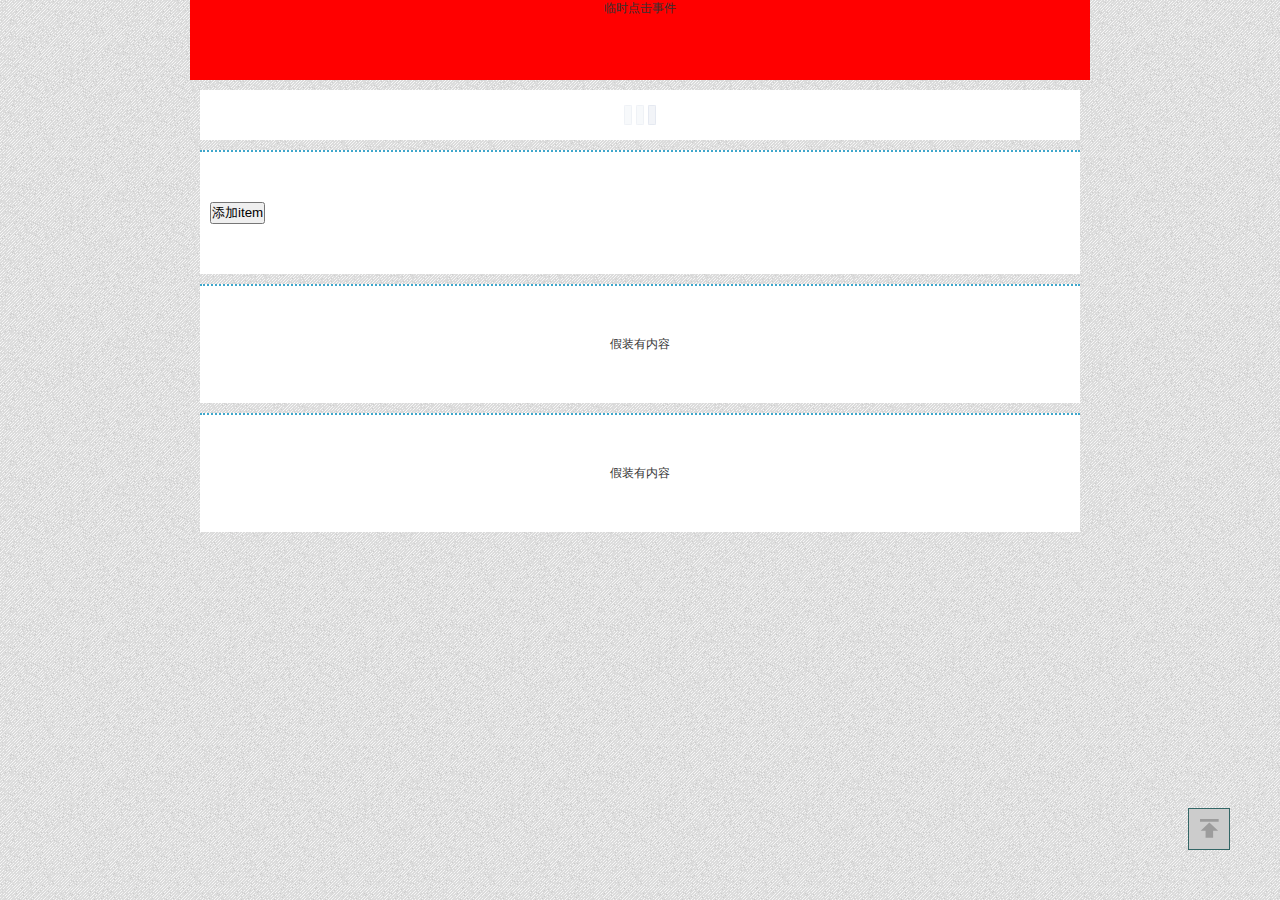
==== src/main/webapp/moment.html @ 11e680da "update" ====
<!DOCTYPE html>
<html>
	<head>
		<meta charset="utf-8" />
		<title>moment</title>
		<link href="css/style.css" rel="stylesheet" type="text/css">
		<script type="text/javascript" src="script/jquery-3.2.1.js" language="javascript"></script>
		<script type="text/javascript" src="script/moment.js" language="javascript"></script>
	</head>
	<body>
		<div class="test1" >临时点击事件</div>
		<ul class="momentList">
			<li class="itemLoading">
				<div></div>
			</li>
			<li class="momentItem">
				<button class="addItem">添加item</button>
			</li>
			<li class="momentItem">
				<p>假装有内容</p>
			</li>
			<li class="momentItem">
				<p>假装有内容</p>
			</li>
			
		</ul>
	</body>
	<div class="gotoTop">
		<svg style="display: inherit; margin: 10px auto;" width="19px" height="19px" viewBox="0 0 19 19" version="1.1" xmlns="http://www.w3.org/2000/svg" xmlns:xlink="http://www.w3.org/1999/xlink">
            <!-- Generator: Sketch 3.8.3 (29802) - http://www.bohemiancoding.com/sketch -->
            <title>top</title>
            <desc>Created with Sketch.</desc>
            <defs></defs>
            <g id="Page-1" stroke="none" stroke-width="1" fill="none" fill-rule="evenodd">
                <g id="" transform="translate(-1342.000000, -1007.000000)" fill="#9C9C9C">
                    <g id="top" transform="translate(1342.000000, 1007.000000)">
                        <g id="Group" transform="translate(0.034817, 0.034817)">
                            <path d="M9.31638754,3.41230862 L0.658755149,11.7803907 L5.57221681,11.7803907 L5.52932916,18.6327751 L13.0821194,18.6327751 L13.0821194,11.7589149 L18.1243933,11.6945301 L9.31638754,3.41230862 L9.31638754,3.41230862 Z M0,4.4408921e-16 L18.6327751,4.4408921e-16 L18.6327751,2.74709153 L0,2.74709153 L0,4.4408921e-16 L0,4.4408921e-16 L0,4.4408921e-16 Z" id="Shape"></path>
                        </g>
                    </g>
                </g>
            </g>
        </svg>
	</div>
</html>
---- src/main/webapp/css/style.css ----
/*==========全局==========*/
* { margin:0; padding:0;}
body { font-family:Arial,"宋体",Helvetica; margin:0; padding:0; background:#ffffff; font-size:12px; color:#333333;}
img { border:0; margin:0; padding:0;}
div,span,p,hr,h1,h2,h3,h4,h5,h6,form,label,input,ul,ol,li,dl,dt,dd,pre,fieldset,legend,button,textarea,th,td{margin:0; padding:0;}
ul,ol,li {list-style-type:none;}
a { text-decoration:none; color:#333333;}
table{border-collapse:collapse;}
a:hover{ text-decoration:none; color:#ff0000;}
img,input,select{vertical-align:middle;}
.clear{clear:both; height:0; overflow:hidden;}
.clearbox:after{content:".";display:block;height:0;clear:both;visibility:hidden;}
.clearbox{zoom:1;}
.fl{float:left; display:inline;}
.fr{float:right; display:inline;}
.auto{margin-left:auto; margin-right:auto;}
.mt10{margin-top:10px;}
.ml15{margin-left:15px;}
.pl10{padding-left:10px;}
.pr10{padding-right:10px;}
.pt10{padding-top:10px;}
.pb10{padding-bottom:10px;}
.dn{display:none;}
.di{display:inline;}
.db{display:block;}
.dib{display:inline-block;}
.oh{overflow:hidden;}
.banner a img{display:block;}
.ffyh{font-family:"微软雅黑";}
.tc{text-align:center;}
.tl{text-align:left;}
.tr{text-align:right;}
.word{word-break:break-all;}


/*=========== temp ===========*/
body{
	background: url(../image/bg1.png);
}
.test1{
	width: 900px;
	height: 80px;
	background:#FF0000;
	margin: 0px auto;
	display:block;
	text-align: center;
}
.test1:hover{
	cursor: pointer;
	background: #99CC00;
}

/*=========== moment.html ===========*/
.momentList{
	width: 900px;
	min-height: 500px;
	/*background: #3399CC;*/
	display: block;
	margin: 0 auto;
	padding:5px 0px 150px 0px;
}
.momentItem{
	width: 100% - 20px;
	background: white;
	margin: 10px 10px;
	padding: 50px 10px;
	/*opacity: 0.6;*/
	border-top: 2px dotted #3fa7cb;
}
.momentItemHidden{
	opacity:0.0;
	right: 20px;;
	position: relative;
}
.momentItem p{
	text-align: center;
}
.gotoTop{
	position: fixed;
	display: block;
	width: 40px;
	height: 40px;
	right: 50px;
	bottom: 50px;
	border:1px #336666 solid;
	background: #CCCCCC;;
}
.gotoTop:hover{
	background: #FFFFCC;
	cursor: pointer;
}
.itemLoading{
	width: 100% - 20px;
	background: white;
	margin: 5px 10px;
}
.itemLoading div{
	width: 100%;
	height: 50px;
	background: url(../image/loading.gif);
	background-position:center center;
	background-repeat: no-repeat;
}
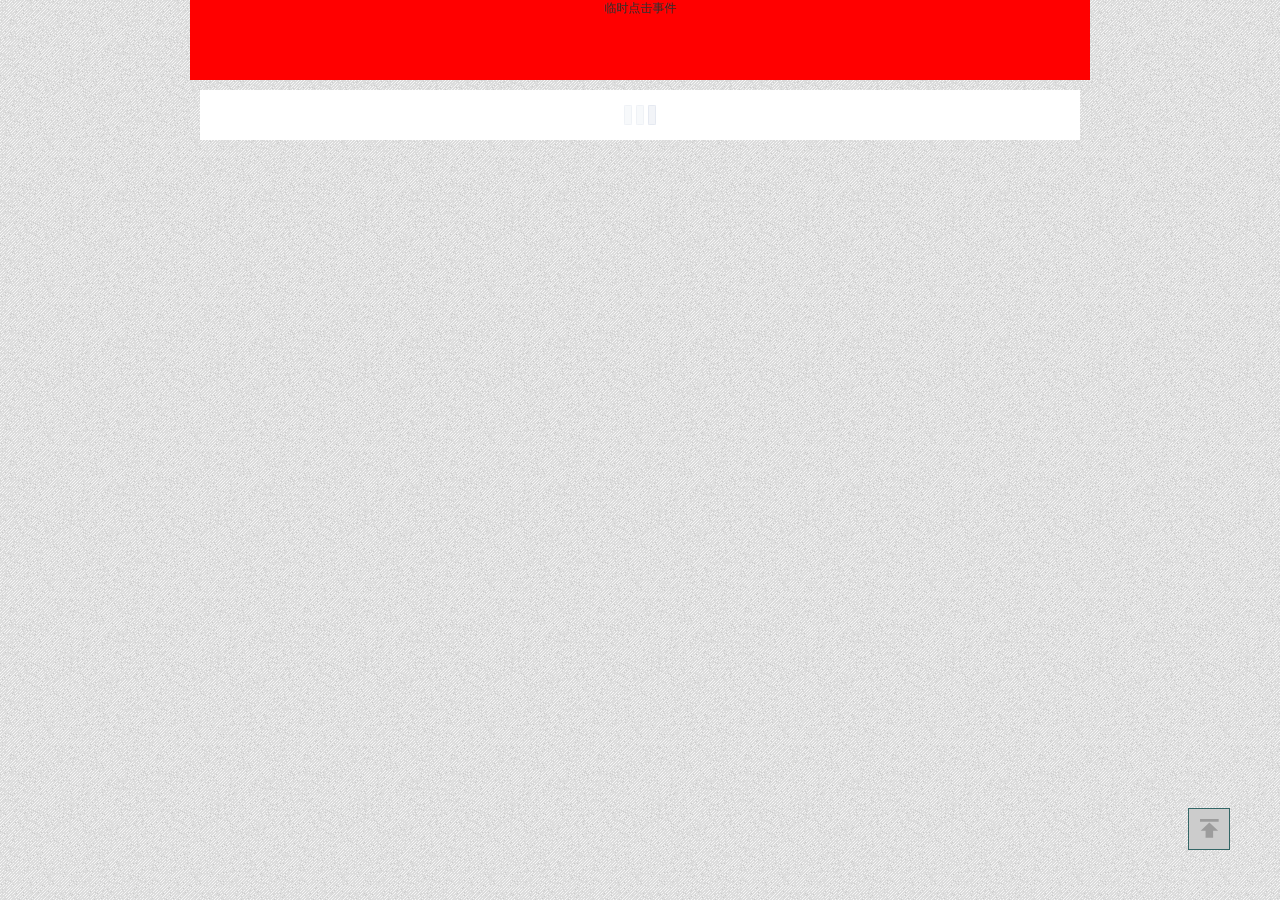
==== commit b10a891c: "update" ====
--- a/src/main/webapp/moment.html
+++ b/src/main/webapp/moment.html
@@ -13,16 +13,6 @@
 			<li class="itemLoading">
 				<div></div>
 			</li>
-			<li class="momentItem">
-				<button class="addItem">添加item</button>
-			</li>
-			<li class="momentItem">
-				<p>假装有内容</p>
-			</li>
-			<li class="momentItem">
-				<p>假装有内容</p>
-			</li>
-			
 		</ul>
 	</body>
 	<div class="gotoTop">
